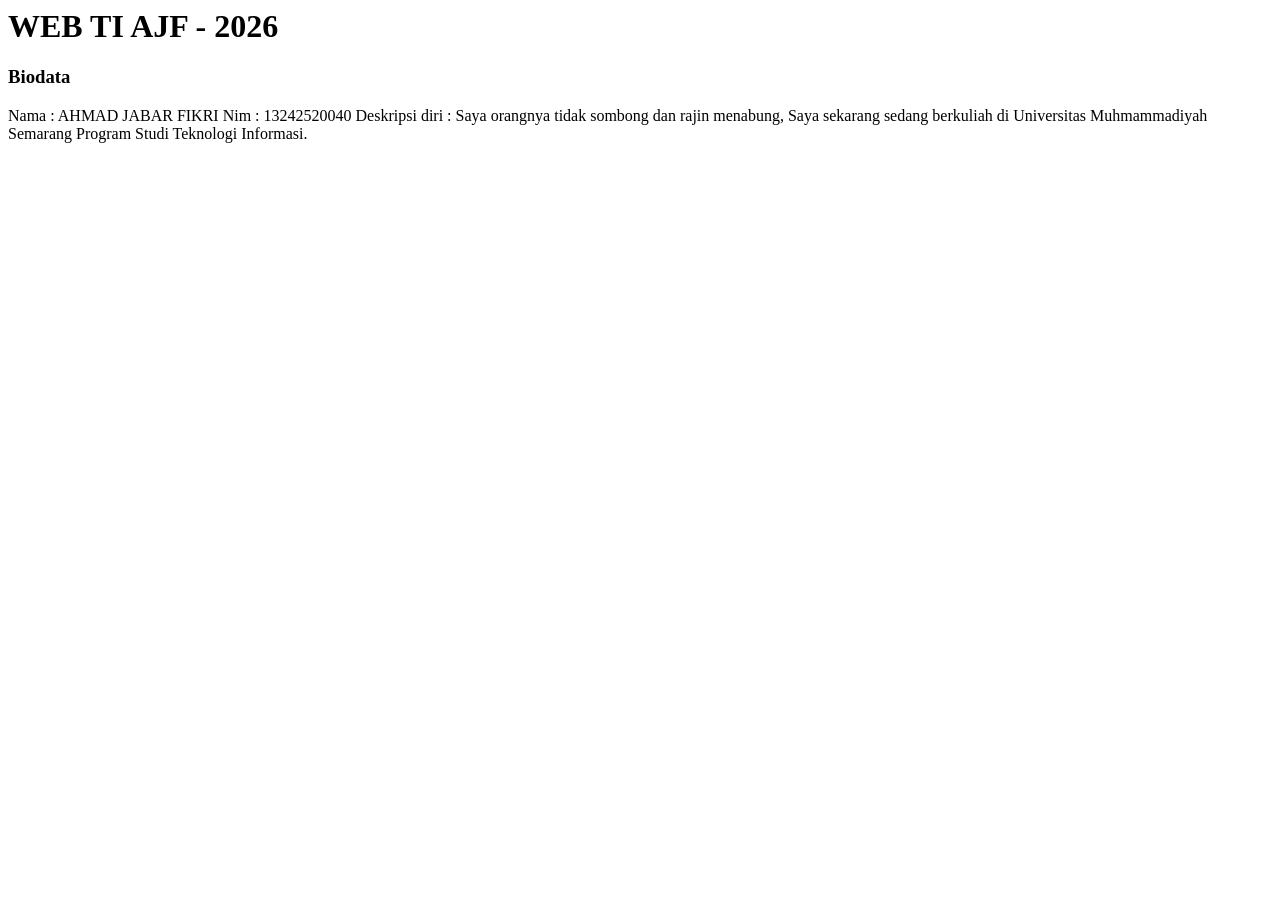
==== index.html @ 662609e0 "membuat index" ====
<html>
    <head>
        <title>
    WEB TI AJF - 2026
        </title>
    </head>
    <body>
        <h1>
            WEB TI AJF - 2026
        </h1>
        <h3>
            Biodata
        </h3>
        <p>
            Nama : AHMAD JABAR FIKRI
            Nim : 13242520040
            Deskripsi diri : Saya orangnya tidak sombong dan rajin menabung, Saya sekarang sedang berkuliah di Universitas Muhmammadiyah Semarang
            Program Studi Teknologi Informasi.
        </p>
    </body>
</html>
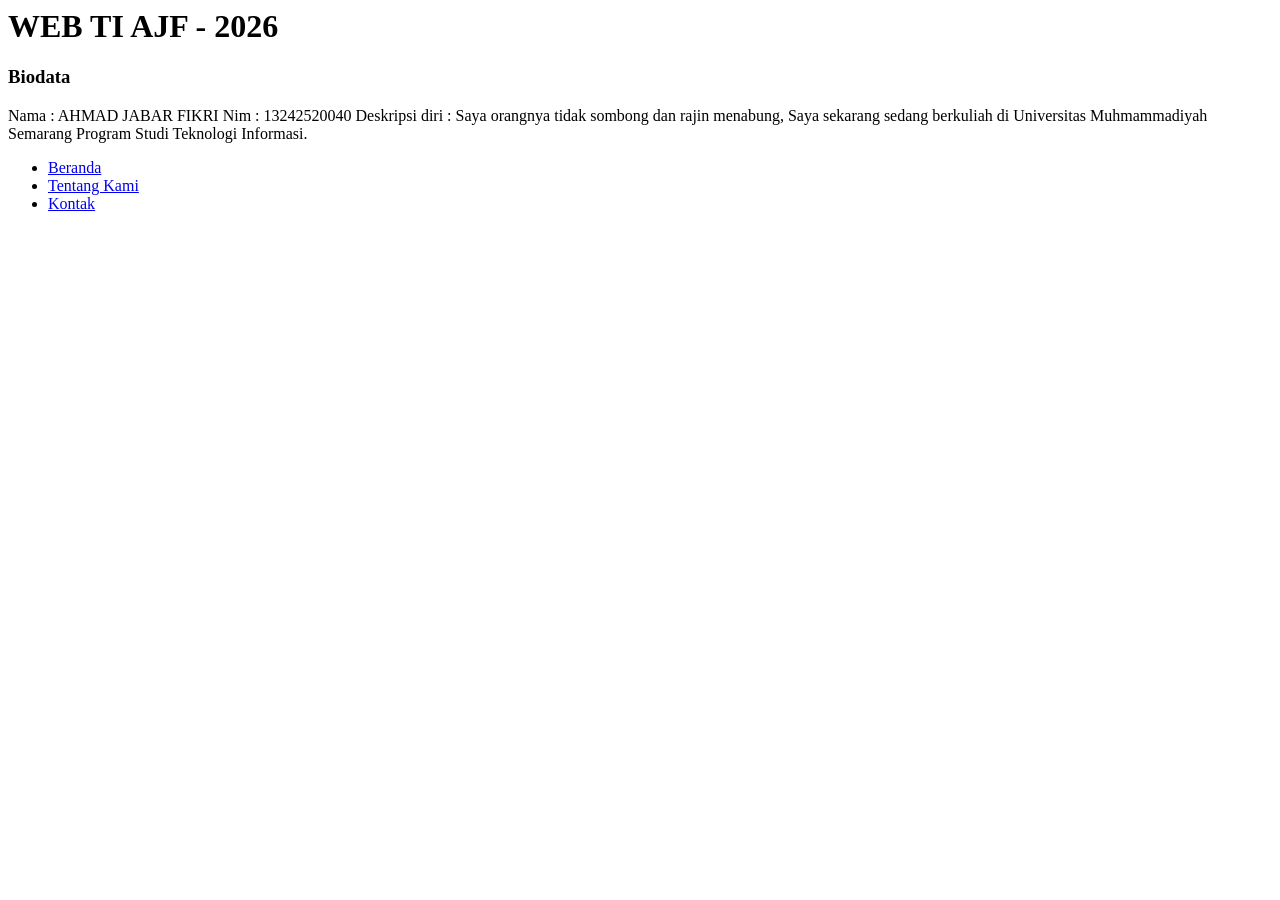
==== commit e4f4a031: "update fiture" ====
--- a/index.html
+++ b/index.html
@@ -17,5 +17,13 @@
             Deskripsi diri : Saya orangnya tidak sombong dan rajin menabung, Saya sekarang sedang berkuliah di Universitas Muhmammadiyah Semarang
             Program Studi Teknologi Informasi.
         </p>
+        <nav>
+  <ul>
+    <li><a href="index.html">Beranda</a></li>
+    <li><a href="tentang.html">Tentang Kami</a></li>
+    <li><a href="kontak.html">Kontak</a></li>
+  </ul>
+</nav>
+
     </body>
 </html>
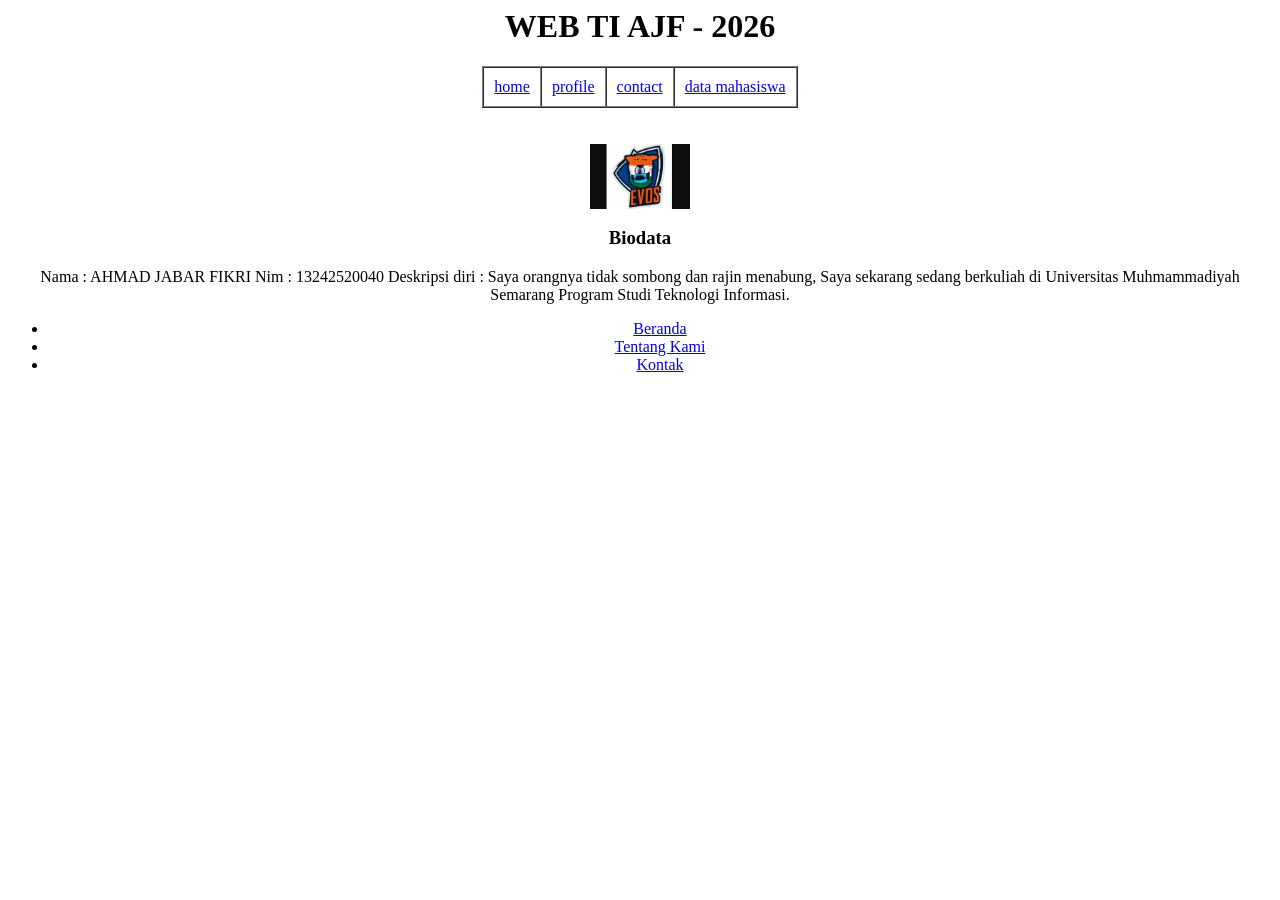
==== commit c8c570d9: "data mahasiswa table" ====
--- a/index.html
+++ b/index.html
@@ -5,9 +5,29 @@
         </title>
     </head>
     <body>
-        <h1>
+        <h1 align="center">
             WEB TI AJF - 2026
         </h1>
+            <table border="1" align="center" cellspacing="0" cellpadding="10px">
+                <tr>
+                    <td>
+                         <a href="index.html">home</a>
+                    </td>
+                    <td>
+                        <a href="profile.html">profile</a>
+                    </td>
+                    <td>
+                        <a href="contact.html">contact</a>
+                    </td>
+                    <td>
+                        <a href="mahasiswa.html">data mahasiswa</a>
+                    </td>
+                </tr>
+            </table>
+            <br><br>
+            <center>
+            <img src="img/images.jpg" width="100px" alt="img" />
+            <center/> 
         <h3>
             Biodata
         </h3>
@@ -17,7 +37,7 @@
             Deskripsi diri : Saya orangnya tidak sombong dan rajin menabung, Saya sekarang sedang berkuliah di Universitas Muhmammadiyah Semarang
             Program Studi Teknologi Informasi.
         </p>
-        <nav>
+ <nav>
   <ul>
     <li><a href="index.html">Beranda</a></li>
     <li><a href="tentang.html">Tentang Kami</a></li>
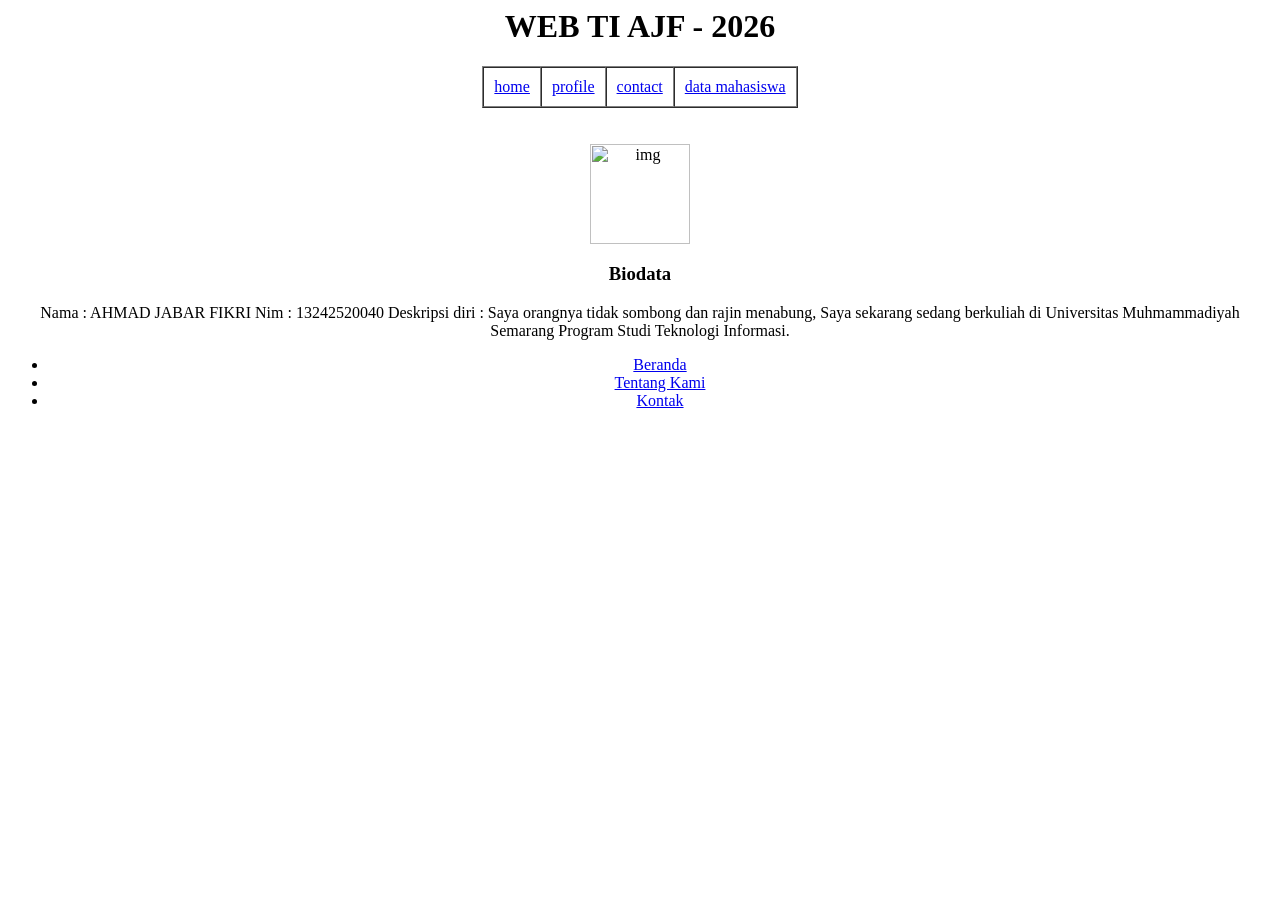
==== commit e560ebfa: "hapus semua file html" ====
--- a/index.html
+++ b/index.html
@@ -1,4 +1,4 @@
-<html>
+<php>
     <head>
         <title>
     WEB TI AJF - 2026
@@ -11,16 +11,16 @@
             <table border="1" align="center" cellspacing="0" cellpadding="10px">
                 <tr>
                     <td>
-                         <a href="index.html">home</a>
+                         <a href="index.php">home</a>
                     </td>
                     <td>
-                        <a href="profile.html">profile</a>
+                        <a href="profile.php">profile</a>
                     </td>
                     <td>
-                        <a href="contact.html">contact</a>
+                        <a href="contact.php">contact</a>
                     </td>
                     <td>
-                        <a href="mahasiswa.html">data mahasiswa</a>
+                        <a href="mahasiswa.php">data mahasiswa</a>
                     </td>
                 </tr>
             </table>
@@ -39,11 +39,11 @@
         </p>
  <nav>
   <ul>
-    <li><a href="index.html">Beranda</a></li>
-    <li><a href="tentang.html">Tentang Kami</a></li>
-    <li><a href="kontak.html">Kontak</a></li>
+    <li><a href="index.php">Beranda</a></li>
+    <li><a href="tentang.php">Tentang Kami</a></li>
+    <li><a href="kontak.php">Kontak</a></li>
   </ul>
 </nav>
 
     </body>
-</html>+</php>
